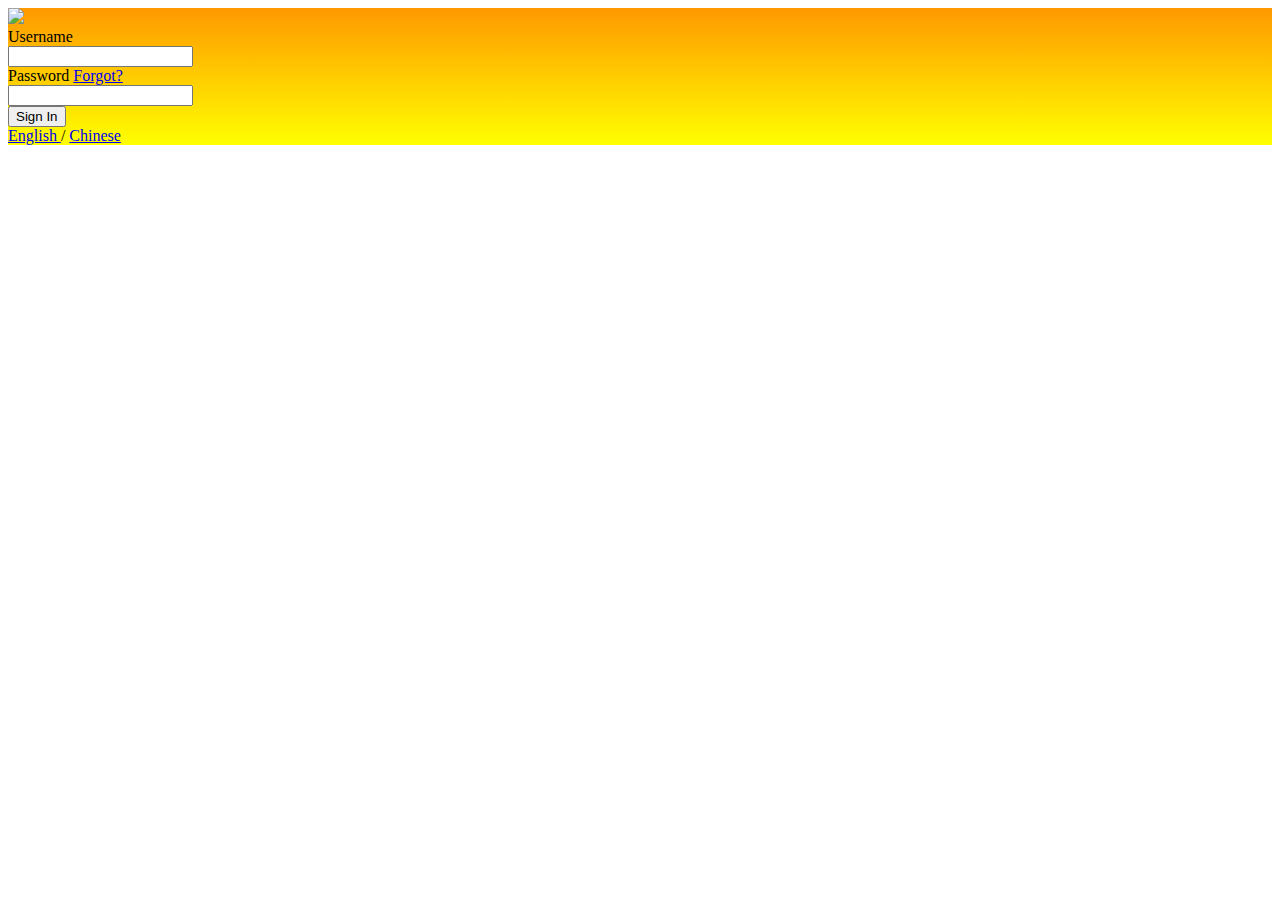
==== src/main/resources/templates/index.html @ ac3638e5 "first commit" ====
<!DOCTYPE html>
<html lang="en" xmlns:th="http://www.thymeleaf.org">
<head>
	<title>Granos</title>
	<meta charset="UTF-8">
	<meta name="viewport" content="width=device-width, initial-scale=1">
<!--===============================================================================================-->	
	<link rel="icon" type="image/png" href="images/icons/G.png"/>
	<!--===============================================================================================-->
	<link rel="stylesheet" type="text/css" href="fonts/font-awesome-4.7.0/css/font-awesome.min.css">
<!--===============================================================================================-->
	<link rel="stylesheet" type="text/css" href="vendor/bootstrap/css/bootstrap.min.css">
<!--===============================================================================================-->
	<link rel="stylesheet" type="text/css" href="css/util.css">
	<link rel="stylesheet" type="text/css" href="css/main.css">
<!--===============================================================================================-->
</head>
<body>
	
	<div class="limiter">
		<div class="container-login100" style="background-image: linear-gradient(#ff9900,#ffff00);">
			<div class="wrap-login100 p-l-110 p-r-110 p-t-62 p-b-33">
				<form id="loginForm" class="login100-form validate-form flex-sb flex-w" method="post" th:action="@{'login?' + ${queryString}}" th:object="${user}">
					<span class="login100-form-title ">
						<img src="images/logo.png">
					</span>
					
					<div class="p-t-31 p-b-9">
						<span class="txt1" th:text="#{username}">
							Username
						</span>
					</div>
					<div class="wrap-input100 validate-input" th:data-validate = "#{usernameValidate}">
						<input class="input100" type="text" name="username" >
						<span class="focus-input100"></span>
					</div>
					<span id="errorUser" style="color:red"></span>
					<div class="p-t-13 p-b-9">
						<span class="txt1" th:text="#{password}">
							Password
						</span>
						<a href="#" class="txt2 bo1 m-l-5" th:text="#{forgot}">
							Forgot?
						</a>
					</div>
					<div class="wrap-input100 validate-input" th:data-validate = "#{passwordValidate}">
						<input class="input100" type="password" name="password" >
						<span class="focus-input100"></span>
					</div>
						<span id="errorPassword" style="color:red"></span>
					<div class="container-login100-form-btn m-t-17">
						<button id="loginButton" type="submit" class="login100-form-btn" th:text="#{signIn}">
						Sign In
						</button>
					</div>
					<div class="w-full text-center p-t-55">
					<a href="index?lang=en_US" class="txt2 bo1">
							English
						</a>
						<span class="txt2">
							/
						</span>
						<a href="index?lang=zh_TW" class="txt2 bo1">
							Chinese
						</a>
					</div>
				</form>
			</div>
		</div>
	</div>
	
<!--===============================================================================================-->
	<script src="vendor/jquery/jquery-3.2.1.min.js"></script>
<!--===============================================================================================-->
	<script src="vendor/bootstrap/js/popper.min.js"></script>
	<script src="vendor/bootstrap/js/bootstrap.min.js"></script>
<!--===============================================================================================-->
	<script src="js/login.js"></script>

</body>
</html>
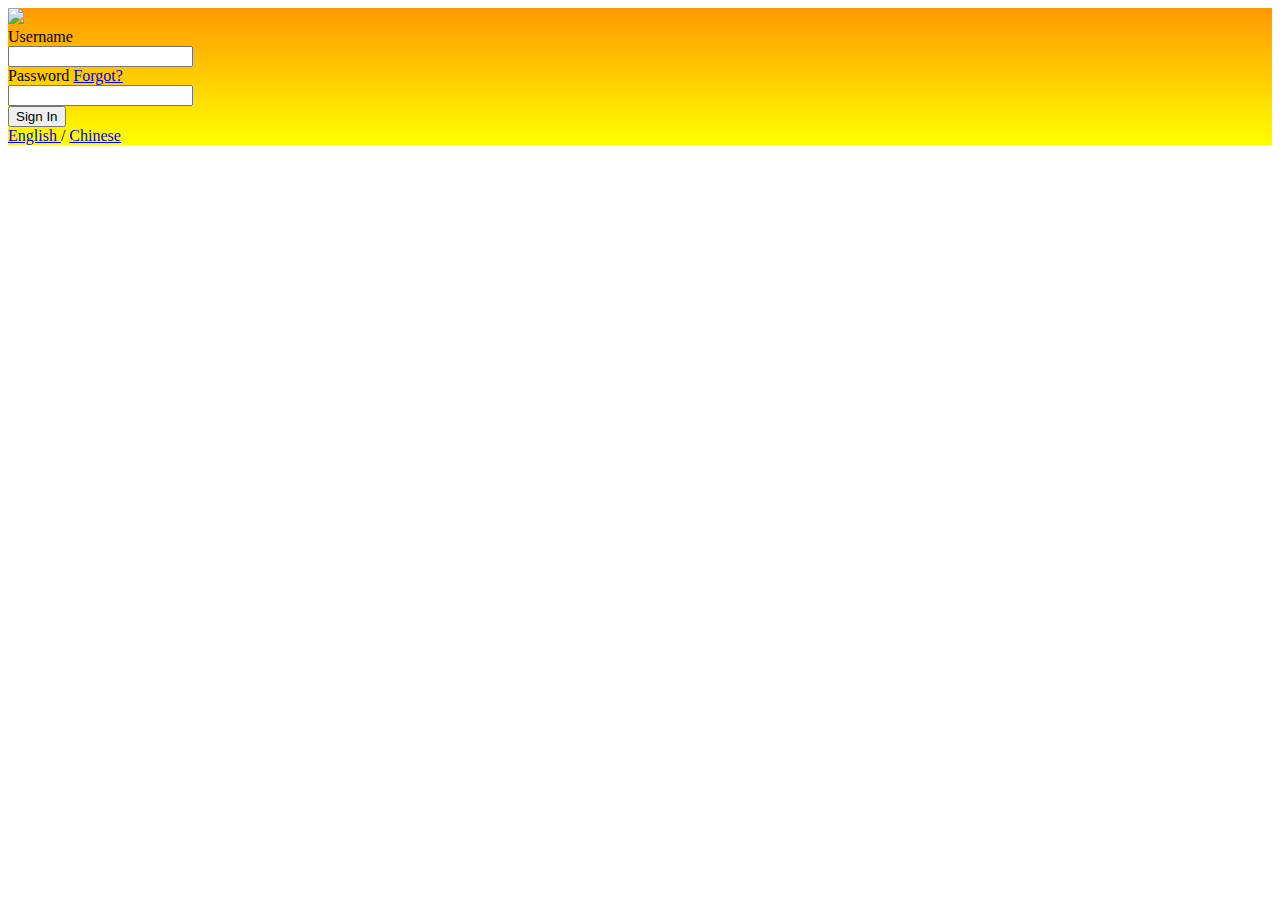
==== commit 8b92d992: "download and payroll" ====
--- a/src/main/resources/templates/index.html
+++ b/src/main/resources/templates/index.html
@@ -13,6 +13,7 @@
 <!--===============================================================================================-->
 	<link rel="stylesheet" type="text/css" href="css/util.css">
 	<link rel="stylesheet" type="text/css" href="css/main.css">
+	<link rel="stylesheet" type="text/css" href="css/style.css">
 <!--===============================================================================================-->
 </head>
 <body>
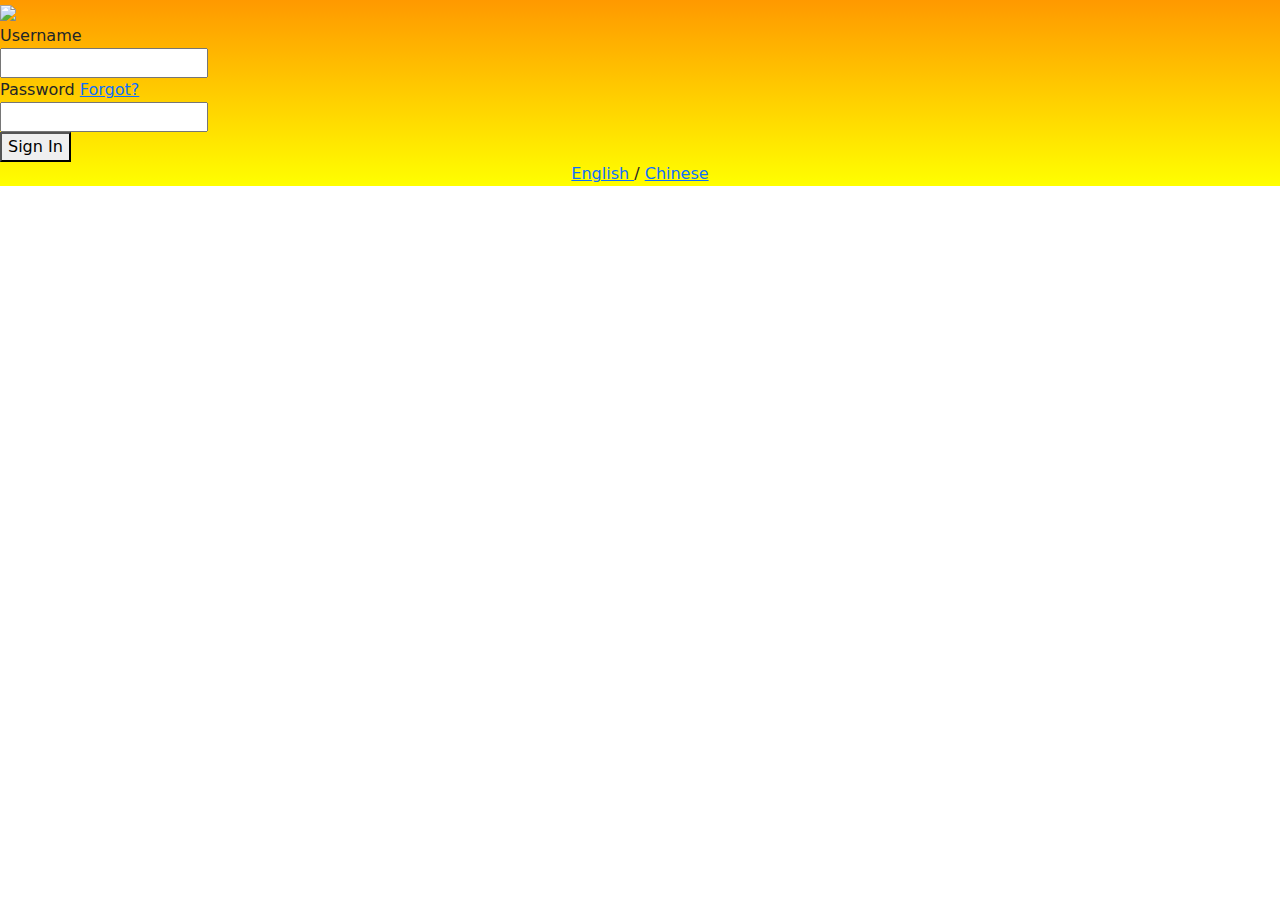
==== commit 1e003813: "resort js lib" ====
--- a/src/main/resources/templates/index.html
+++ b/src/main/resources/templates/index.html
@@ -4,12 +4,11 @@
 	<title>Granos</title>
 	<meta charset="UTF-8">
 	<meta name="viewport" content="width=device-width, initial-scale=1">
-<!--===============================================================================================-->	
-	<link rel="icon" type="image/png" href="images/icons/G.png"/>
+
 	<!--===============================================================================================-->
-	<link rel="stylesheet" type="text/css" href="fonts/font-awesome-4.7.0/css/font-awesome.min.css">
+	<link rel="stylesheet" type="text/css" href="https://cdnjs.cloudflare.com/ajax/libs/font-awesome/5.15.0/css/all.min.css">
 <!--===============================================================================================-->
-	<link rel="stylesheet" type="text/css" href="vendor/bootstrap/css/bootstrap.min.css">
+	<link rel="stylesheet" type="text/css" href="https://cdn.jsdelivr.net/npm/bootstrap@5.3.3/dist/css/bootstrap.min.css">
 <!--===============================================================================================-->
 	<link rel="stylesheet" type="text/css" href="css/util.css">
 	<link rel="stylesheet" type="text/css" href="css/main.css">
@@ -73,8 +72,8 @@
 <!--===============================================================================================-->
 	<script src="vendor/jquery/jquery-3.2.1.min.js"></script>
 <!--===============================================================================================-->
-	<script src="vendor/bootstrap/js/popper.min.js"></script>
-	<script src="vendor/bootstrap/js/bootstrap.min.js"></script>
+	<script src="https://cdn.jsdelivr.net/npm/@popperjs/core@2.11.8/dist/umd/popper.min.js"></script>
+	<script src="https://cdn.jsdelivr.net/npm/bootstrap@5.3.3/dist/js/bootstrap.min.js"></script>
 <!--===============================================================================================-->
 	<script src="js/login.js"></script>
 
